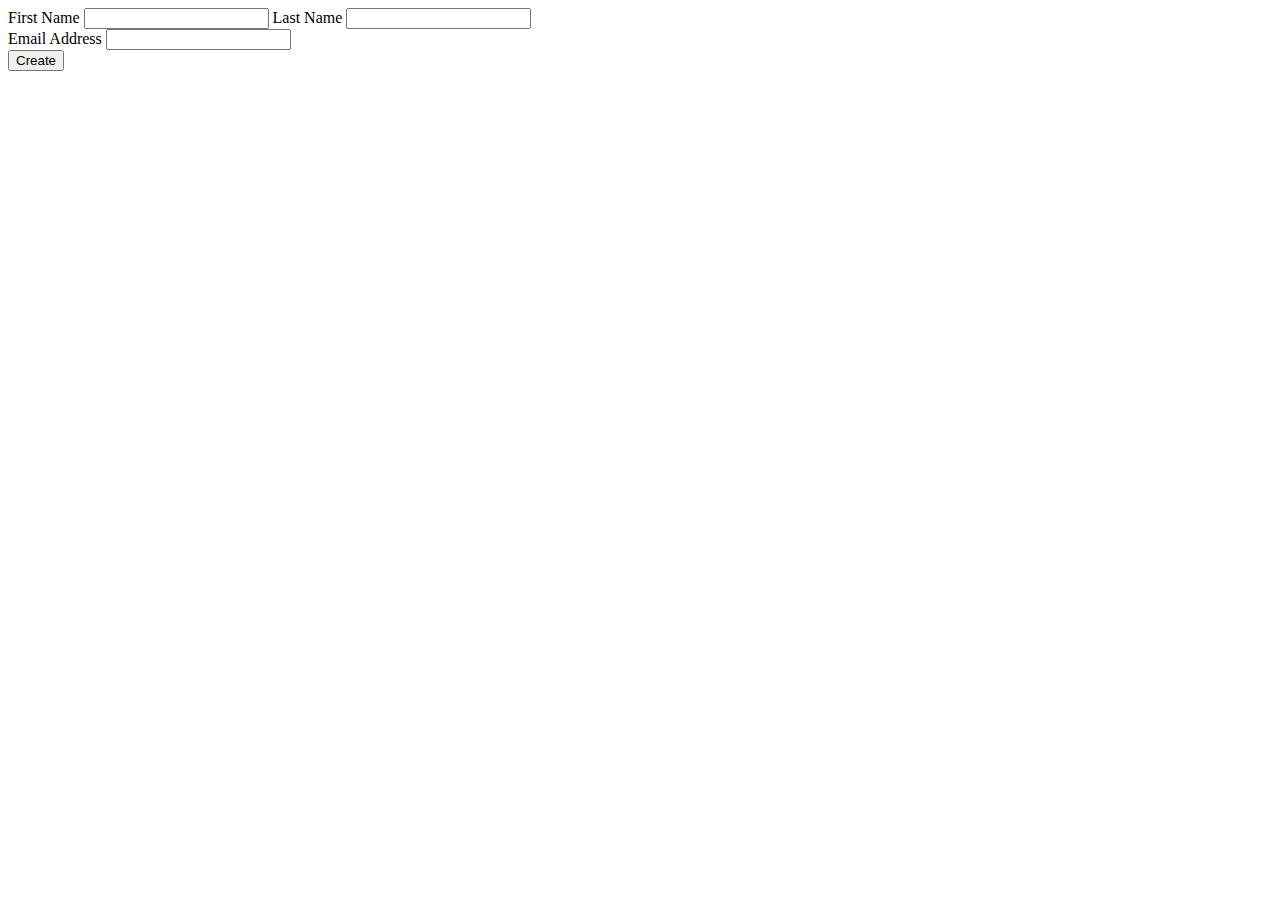
==== Users/templates/new_user.html @ a5e08266 "progress on USERS assignment" ====
<!doctype html>
<html lang="en">
<head>
    <title>New Users</title>
    <!-- Required meta tags -->
    <meta charset="utf-8">
    <meta name="viewport" content="width=device-width, initial-scale=1, shrink-to-fit=no">

    <!-- Bootstrap CSS -->
    <link rel="stylesheet" href="https://stackpath.bootstrapcdn.com/bootstrap/4.1.3/css/bootstrap.min.css" integrity="sha384-MCw98/SFnGE8fJT3GXwEOngsV7Zt27NXFoaoApmYm81iuXoPkFOJwJ8ERdknLPMO" crossorigin="anonymous">
</head>
<body>
    <form>
        <div class="form-group">
            <label for="fname">First Name</label>
            <input type="text" class="form-control" name="fname" id="fname" placeholder="">
            <label for="lname">Last Name</label>
            <input type="text" class="form-control" name="lname" id="lname" placeholder="">
            <div class="form-group">
                <label for="email">Email Address</label>
                <input type="email" class="form-control" name="email" id="email"  placeholder="">
            </div>
        </div>
        <button type="submit" class="btn btn-primary">Create</button>



    </form>
    
    <!-- Optional JavaScript -->
    <!-- jQuery first, then Popper.js, then Bootstrap JS -->
    <script src="https://code.jquery.com/jquery-3.3.1.slim.min.js" integrity="sha384-q8i/X+965DzO0rT7abK41JStQIAqVgRVzpbzo5smXKp4YfRvH+8abtTE1Pi6jizo" crossorigin="anonymous"></script>
    <script src="https://cdnjs.cloudflare.com/ajax/libs/popper.js/1.14.3/umd/popper.min.js" integrity="sha384-ZMP7rVo3mIykV+2+9J3UJ46jBk0WLaUAdn689aCwoqbBJiSnjAK/l8WvCWPIPm49" crossorigin="anonymous"></script>
    <script src="https://stackpath.bootstrapcdn.com/bootstrap/4.1.3/js/bootstrap.min.js" integrity="sha384-ChfqqxuZUCnJSK3+MXmPNIyE6ZbWh2IMqE241rYiqJxyMiZ6OW/JmZQ5stwEULTy" crossorigin="anonymous"></script>
</body>
</html>
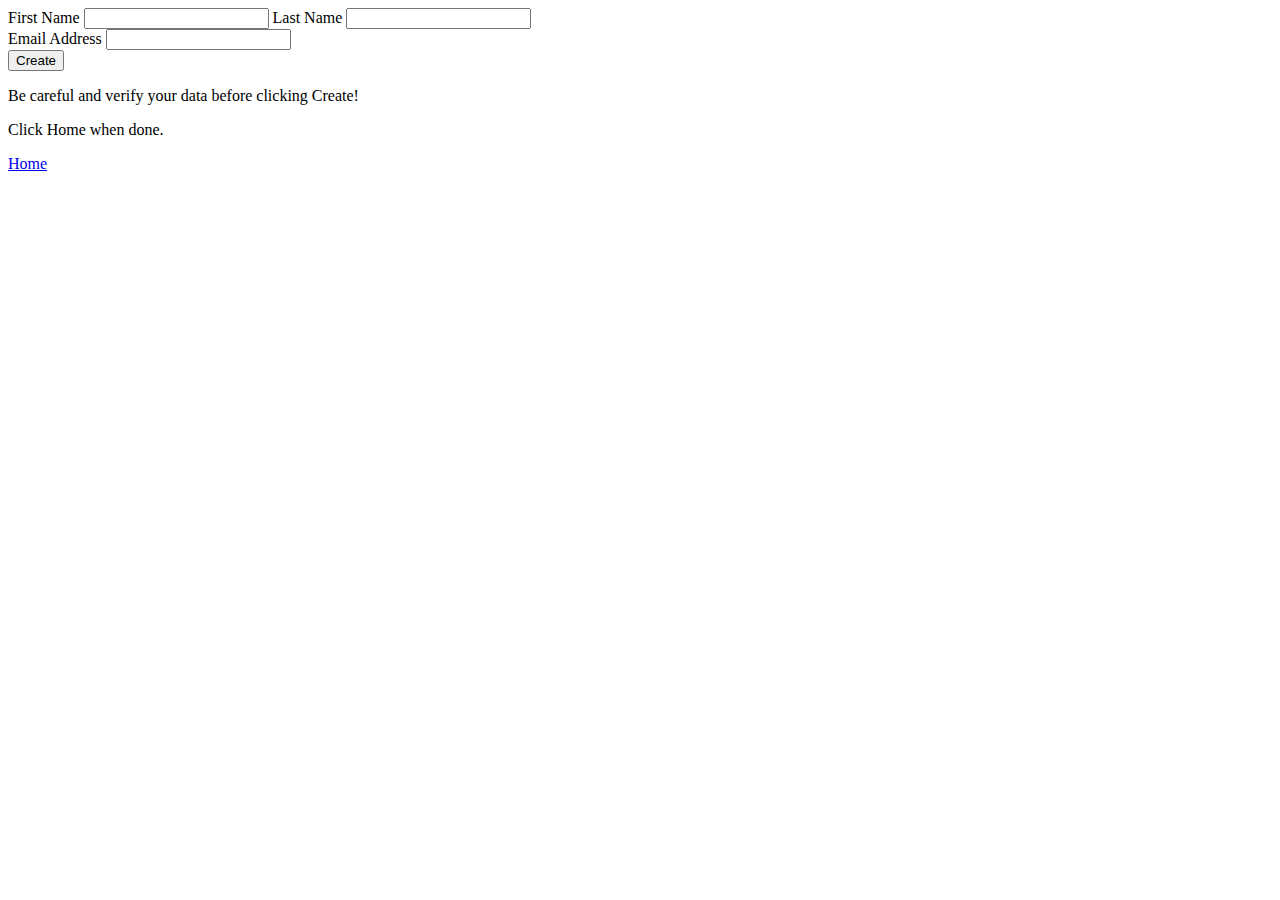
==== commit a248783a: "finished Users CRUD assignment w/bootstrap" ====
--- a/Users/templates/new_user.html
+++ b/Users/templates/new_user.html
@@ -10,7 +10,7 @@
     <link rel="stylesheet" href="https://stackpath.bootstrapcdn.com/bootstrap/4.1.3/css/bootstrap.min.css" integrity="sha384-MCw98/SFnGE8fJT3GXwEOngsV7Zt27NXFoaoApmYm81iuXoPkFOJwJ8ERdknLPMO" crossorigin="anonymous">
 </head>
 <body>
-    <form>
+    <form action="/users/create" method="POST">
         <div class="form-group">
             <label for="fname">First Name</label>
             <input type="text" class="form-control" name="fname" id="fname" placeholder="">
@@ -26,7 +26,9 @@
 
 
     </form>
-    
+    <p>Be careful and verify your data before clicking Create!</p>
+    <p>Click Home when done.</p>
+    <a href='/users' class="btn btn-primary">Home</a>
     <!-- Optional JavaScript -->
     <!-- jQuery first, then Popper.js, then Bootstrap JS -->
     <script src="https://code.jquery.com/jquery-3.3.1.slim.min.js" integrity="sha384-q8i/X+965DzO0rT7abK41JStQIAqVgRVzpbzo5smXKp4YfRvH+8abtTE1Pi6jizo" crossorigin="anonymous"></script>
